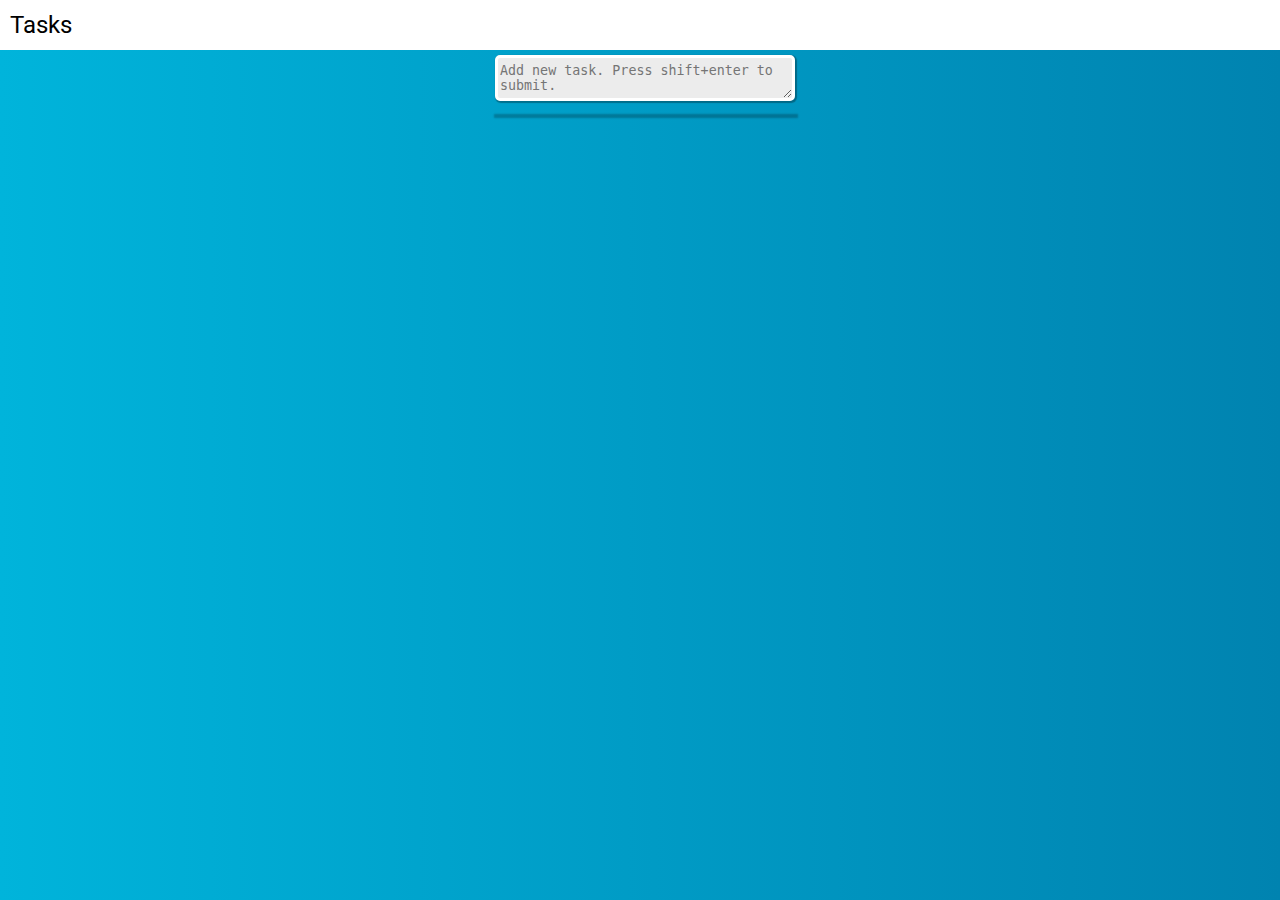
==== client/dart_html/web/home/index.html @ 156a89e5 "Remove functionality. No tasks message." ====
<!DOCTYPE html>

<html>
<head>
    <meta charset="utf-8">
    <meta http-equiv="X-UA-Compatible" content="IE=edge">
    <meta name="viewport" content="width=device-width, initial-scale=1.0">
    <meta name="scaffolded-by" content="https://github.com/google/stagehand">
    <title>dart_html</title>
    <link rel="stylesheet" href="styles.css">
    <link rel="icon" href="favicon.ico">
    <script defer src="main.dart.js"></script>
</head>

<body>

  <header>
      <div id="title">Tasks</div>

  </header>

  <main>
      <section>
          <textarea class="text-input new-task-text" type="text" placeholder="Add new task. Press shift+enter to submit."></textarea>
          <div id="task-list"></div>
      </section>
  </main>

</body>
</html>
---- client/dart_html/web/home/styles.css ----
@import url(https://fonts.googleapis.com/css?family=Roboto);

html, body {
    width: 100%;
    height: 100%;
    margin: 0;
    padding: 0;
    font-family: 'Roboto', sans-serif;
    background: linear-gradient(to right, #00B4DB, #0083B0);
    color: white;
}

header {
  width: 100%;
  height: 50px;
  display: flex;
  flex-direction: row;
  align-items: center;
  padding: 0px 10px;
  background-color: white;
  color: black;
  box-sizing: border-box;
}

#title {
    font-size: 24px;
}

main {
  width: 100%;
  height: calc(100% - 50px);
  display: flex;
  flex-direction: column;
  align-items: center;
}

section {
  width: 100%;
  max-width: 300px;
}

.text-input {
    border: 3px solid white;
    outline: none;
    padding: 5px 2px;
    border-radius: 5px;
    background-color: #ececec;
    box-shadow: 1px 1px 1px 1px #0000004d;
    margin: 5px;
    box-sizing: border-box;
}

.new-task-text {
    width: 100%;
}

#task-list {
  margin: 5px;
  box-shadow: 1px 1px 2px 2px #0000003d;
  background-color: white;
  color: black;
  width: 100%;
}

.task-item {
  display: flex;
  flex-direction: row;
  background-color: white;
  color: black;
  padding: 5px;
  border-bottom: 1px solid #009ac461;
  align-items: center;
}

.task-item .task-title {
    font-size: 14px;
    font-family: 'Roboto', sans-serif;
    margin: 0px;
    padding: 0px;
    margin-right: 5px;
    flex: 1;
}

.task-item:hover {
  background: #cff4ff;
}

.task-item .task-delete {
    color: red;
    cursor: pointer;
}

.task-item .task-delete:hover {
    font-weight: bold;
}

.task-item .task-delete:active {
    color: black;
}

.no-tasks-msg {
    padding: 15px 5px;
    color: #9c9c9c;
}
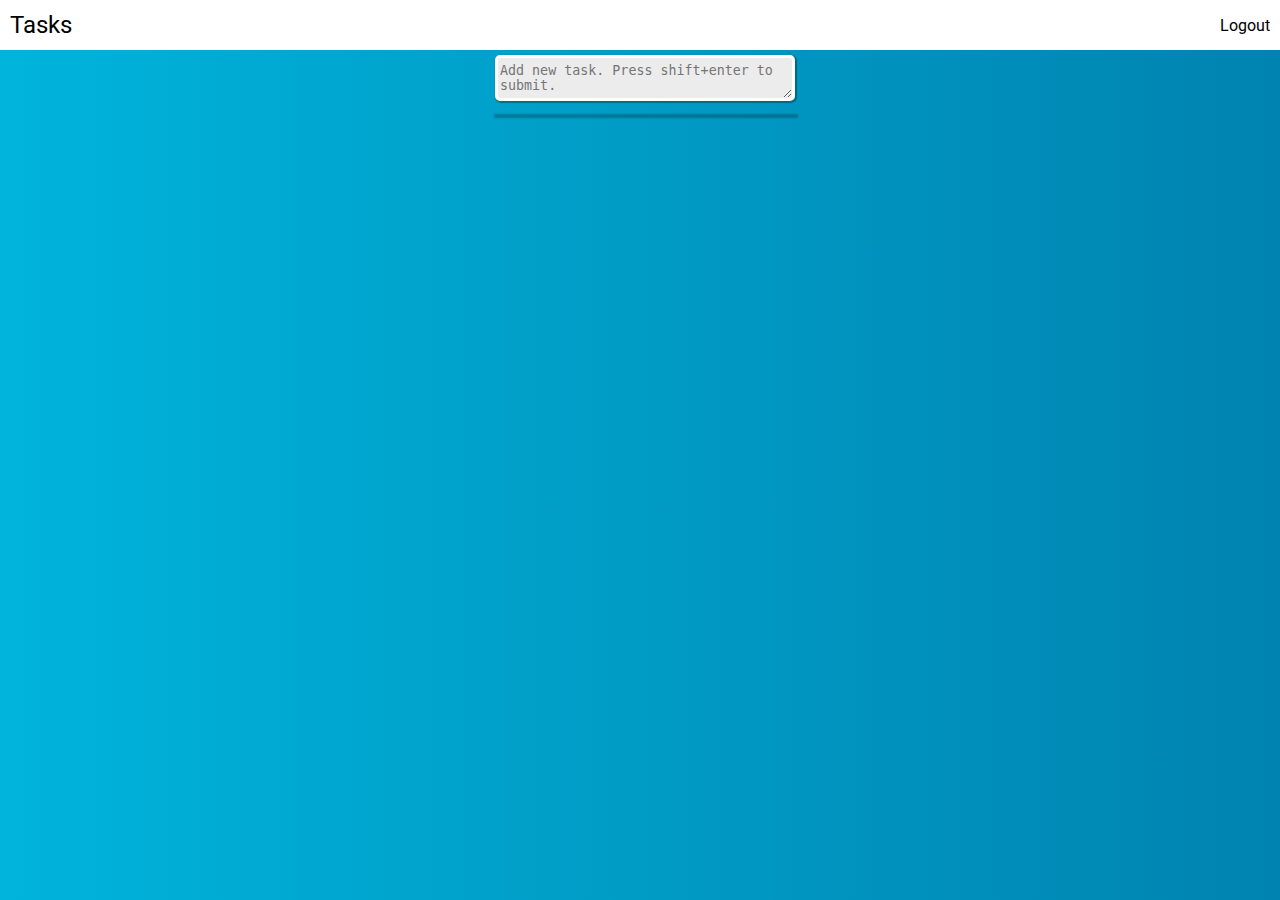
==== commit 5e066163: "signup_ajax and login_ajax UI" ====
--- a/client/dart_html/web/home/index.html
+++ b/client/dart_html/web/home/index.html
@@ -16,7 +16,7 @@
 
   <header>
       <div id="title">Tasks</div>
-
+      <div id="logout" class="header-menu">Logout</div>
   </header>
 
   <main>
--- a/client/dart_html/web/home/styles.css
+++ b/client/dart_html/web/home/styles.css
@@ -20,6 +20,15 @@
   background-color: white;
   color: black;
   box-sizing: border-box;
+  justify-content: space-between;
+}
+
+.header-menu {
+  cursor: pointer;
+}
+
+.header-menu:active {
+  color: gray;
 }
 
 #title {
